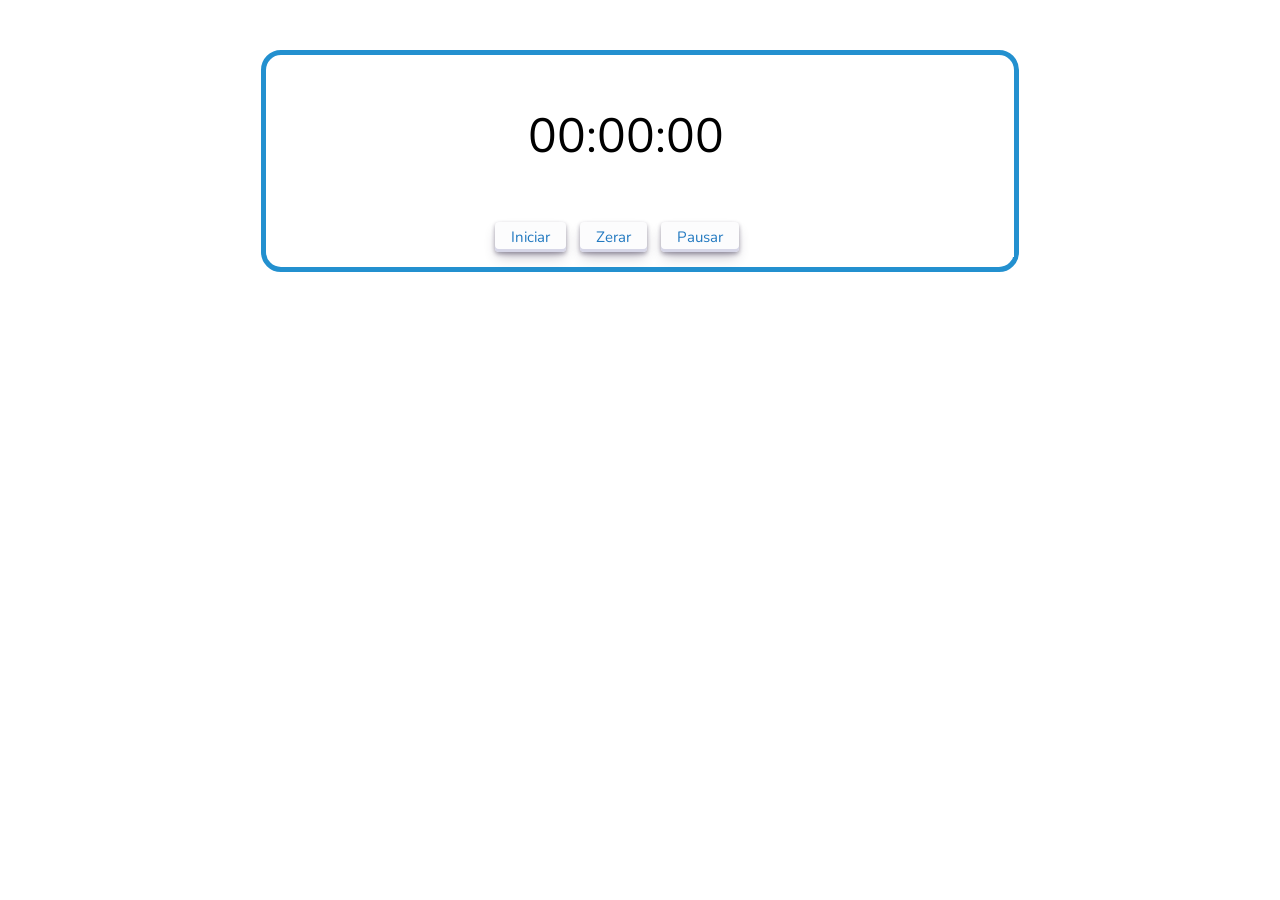
==== index.html @ 04916572 "Commit feito pelo VsCode." ====
<!DOCTYPE html>
<html lang="en">
<head>
    <meta charset="UTF-8">
    <meta name="viewport" content="width=device-width, initial-scale=1.0">
    <title>Timer</title>
    <link rel="stylesheet" href="style.css">
</head>
<body>
     <section class="container">
        <p id="relogio">00:00:00</p>
        <div class="botoes">
        <button class="iniciar">Iniciar</button>
        <button class="zerar">Zerar</button>
        <button class="pausar">Pausar</button> 
        </div>
     </section>
</body>
<script src="main.js"></script>
</html>
---- style.css ----
@import url('https://fonts.googleapis.com/css2?family=Nunito:ital,wght@0,200..1000;1,200..1000&display=swap');


* {
    background-color: white;
    font-family: "Nunito";
}


.container {
    border: solid 5px rgb(35, 144, 207);
    border-radius: 20px;
    margin: 50px 20%;
}

#relogio {
  margin-left: 35%;
  font-size: 3em;
}

.botoes {
    margin: 10px 0 10px 30%;
}
button {
    margin: 5px;
  
  align-items: center;
  appearance: none;
  background-color: #FCFCFD;
  border-radius: 4px;
  border-width: 0;
  box-shadow: rgba(45, 35, 66, 0.4) 0 2px 4px,rgba(45, 35, 66, 0.3) 0 7px 13px -3px,#D6D6E7 0 -3px 0 inset;
  box-sizing: border-box;
  color: #2279c0;
  cursor: pointer;
  display: inline-flex;
  height: 30px;
  justify-content: center;
  line-height: 1;
  list-style: none;
  overflow: hidden;
  padding-left: 16px;
  padding-right: 16px;
  position: relative;
  text-align: left;
  text-decoration: none;
  transition: box-shadow .15s,transform .15s;
  user-select: none;
  -webkit-user-select: none;
  touch-action: manipulation;
  white-space: nowrap;
  will-change: box-shadow,transform;
  font-size: 15px;
}

button:focus {
  box-shadow: #D6D6E7 0 0 0 1.5px inset, rgba(45, 35, 66, 0.4) 0 2px 4px, rgba(45, 35, 66, 0.3) 0 7px 13px -3px, #D6D6E7 0 -3px 0 inset;
}

button:hover {
  box-shadow: rgba(45, 35, 66, 0.4) 0 4px 8px, rgba(45, 35, 66, 0.3) 0 7px 13px -3px, #D6D6E7 0 -3px 0 inset;
  transform: translateY(-2px);
  background-color:  rgb(35, 144, 207);
  color: #FCFCFD;
}

button:active {
  box-shadow: #D6D6E7 0 3px 7px inset;
  transform: translateY(2px);
}

.pausado {
    color:red;
}

.rodando {
    color: black;
}
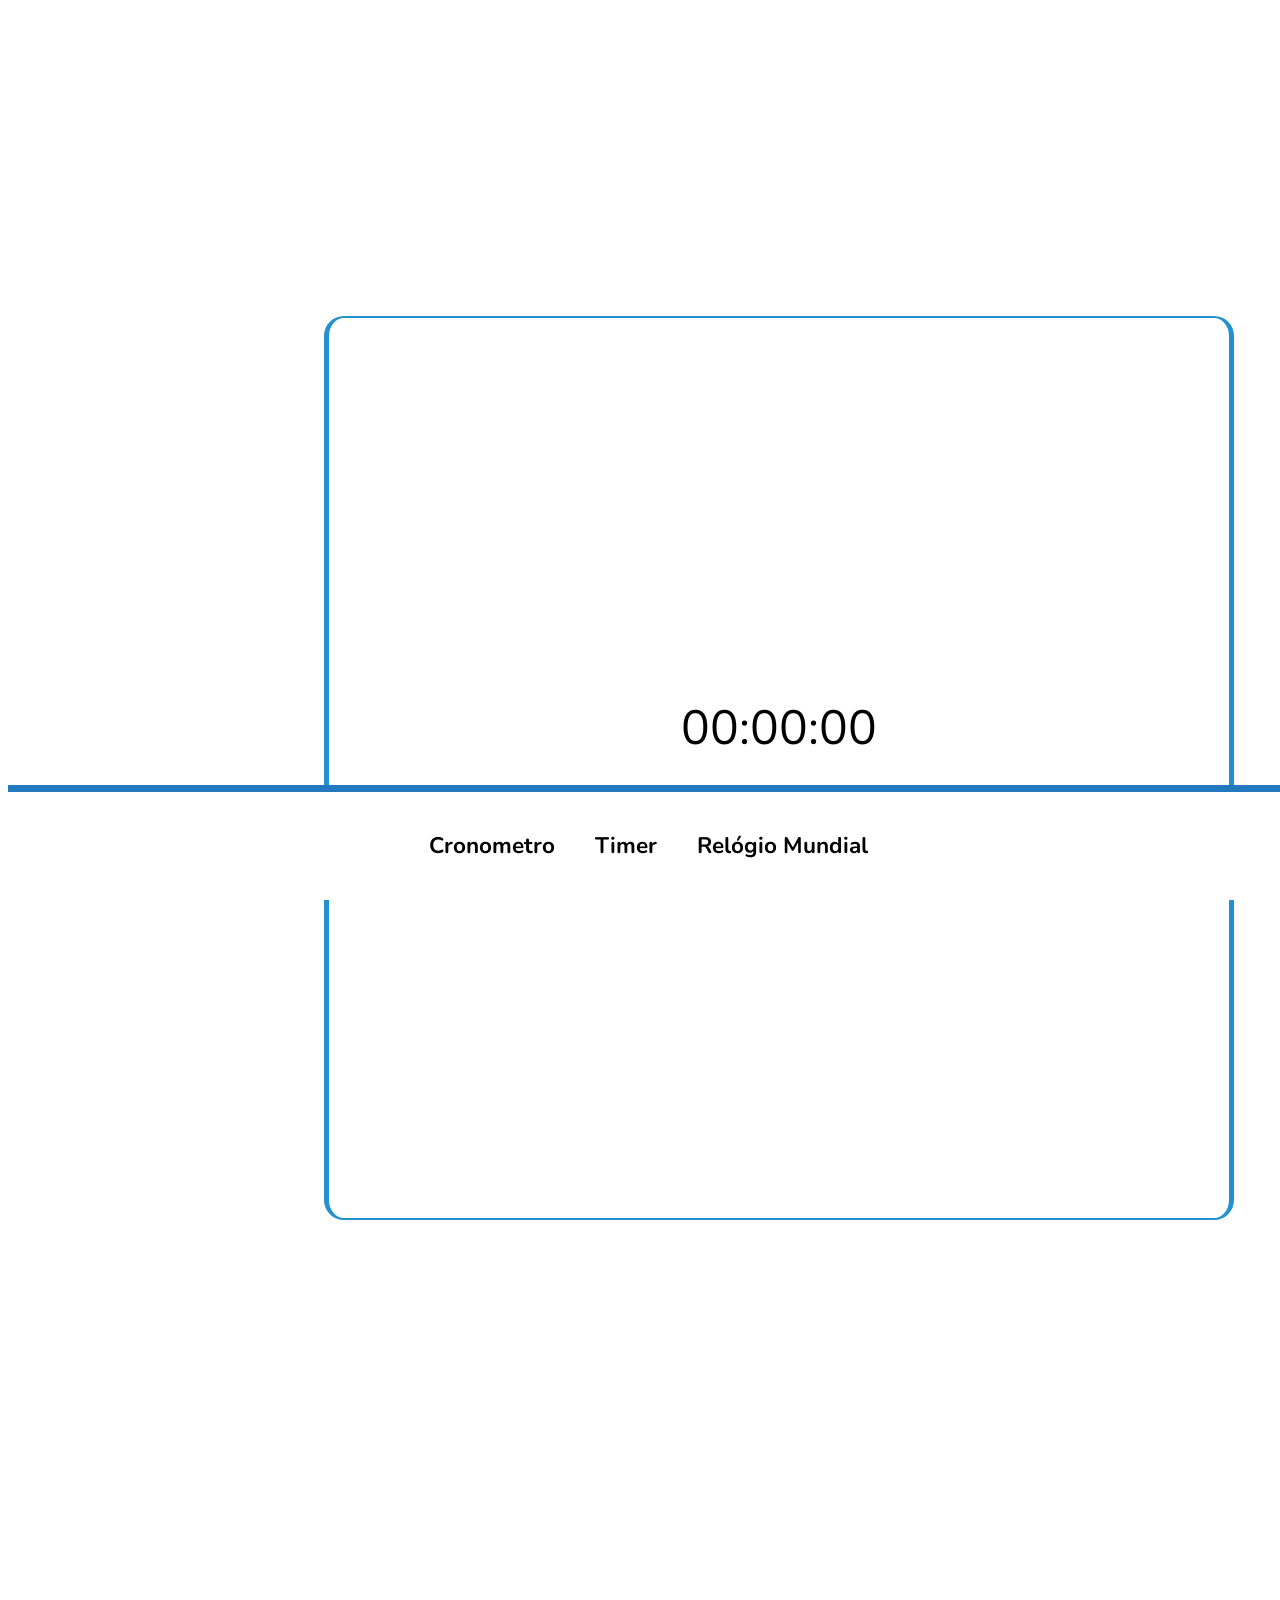
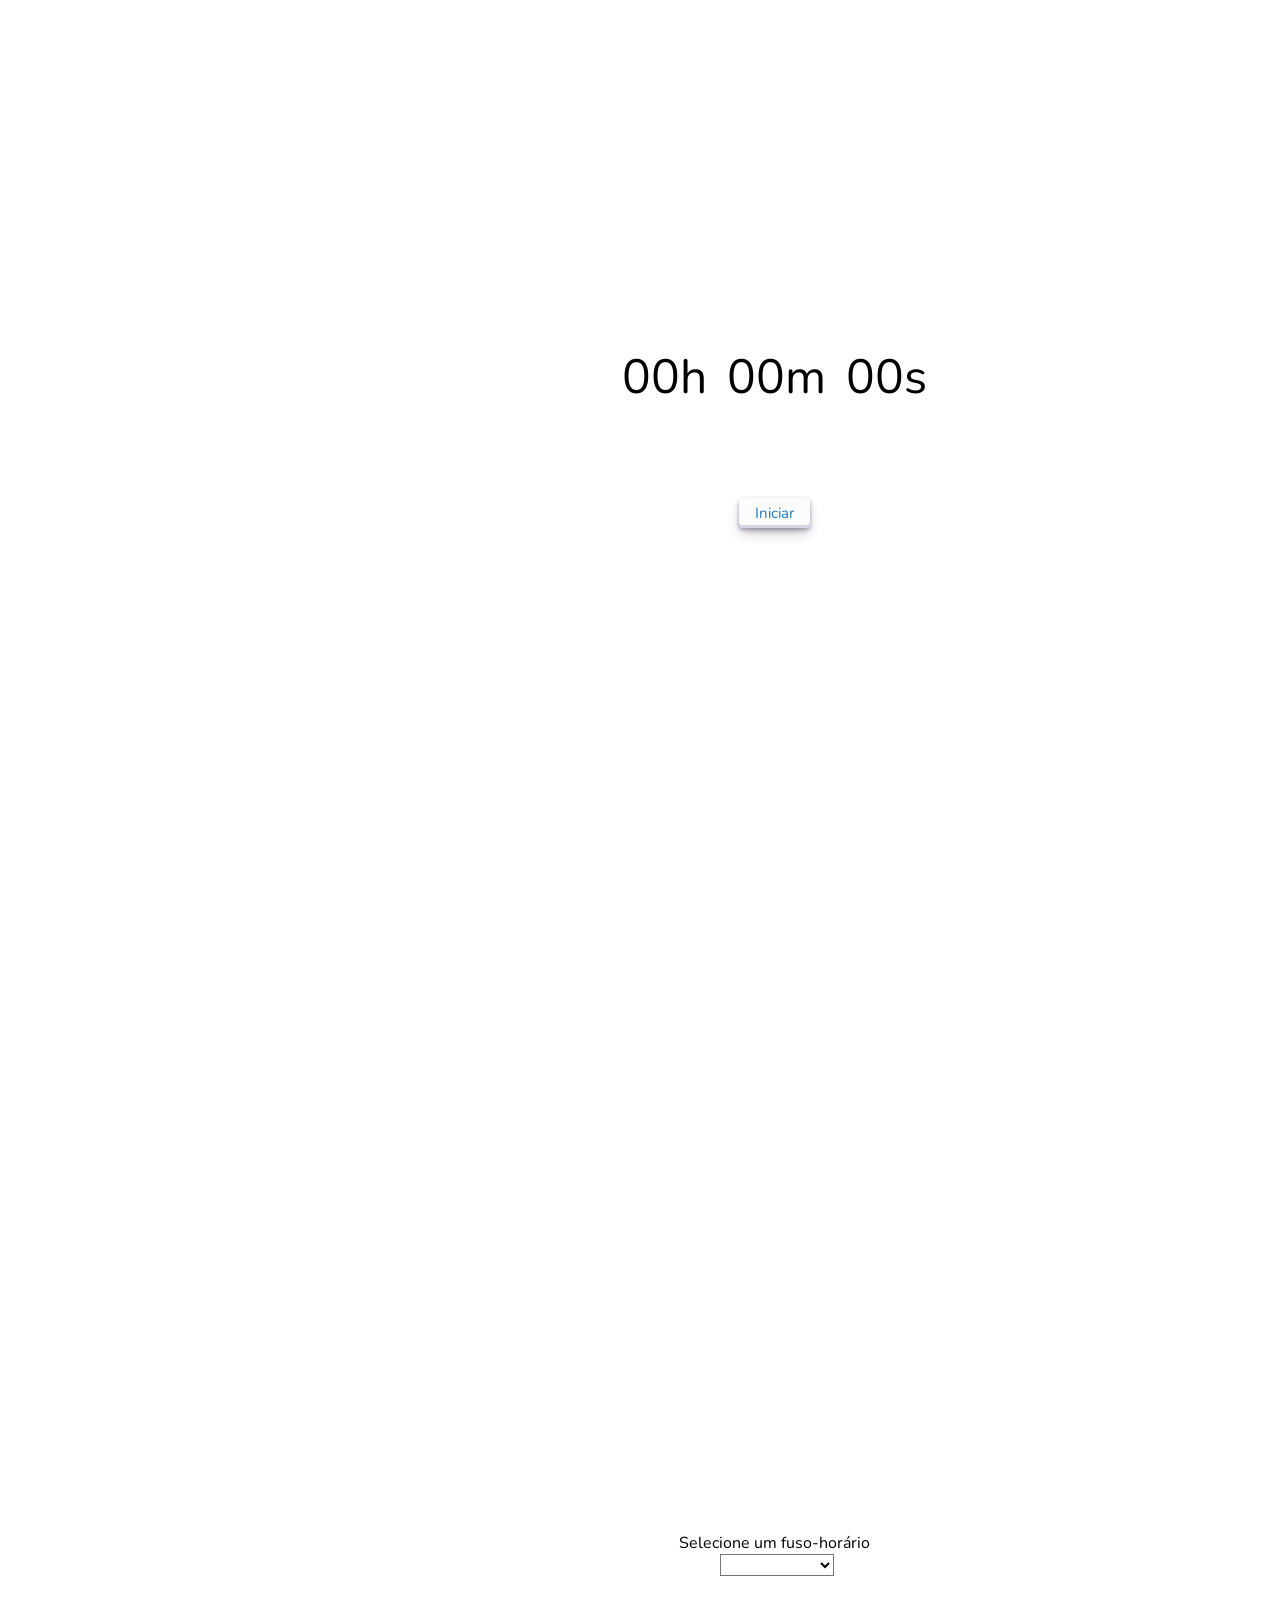
==== commit 6407ae06: "Commit feito pelo vscode." ====
--- a/index.html
+++ b/index.html
@@ -1,5 +1,5 @@
 <!DOCTYPE html>
-<html lang="en">
+<html lang="pt-BR">
 <head>
     <meta charset="UTF-8">
     <meta name="viewport" content="width=device-width, initial-scale=1.0">
@@ -7,14 +7,57 @@
     <link rel="stylesheet" href="style.css">
 </head>
 <body>
-     <section class="container">
+     <section class="cronometro" id="cronometro">
         <p id="relogio">00:00:00</p>
         <div class="botoes">
         <button class="iniciar">Iniciar</button>
         <button class="zerar">Zerar</button>
         <button class="pausar">Pausar</button> 
         </div>
-     </section>
+    </section>
+     <section class="timer" id="timer">
+        <div class="setar">
+            <p class="contando"></p>
+            <div class="horario">
+            <p contenteditable="true" class="horas">00h</p>
+            <p contenteditable="true" class="minutos">00m</p>
+            <p contenteditable="true" class="segundos">00s</p>
+        </div>
+        </div>
+        <div class="buttons">
+        <button class="iniciartimer">Iniciar</button>
+    </div>
+    <div class="contando"></div>
+    </section>
+
+    <section class="relogio-mundial" id="relogio-mundial">
+        <label for="horarios">Selecione um fuso-horário</label>
+        <select name="horario-local" id="horario-local">
+            <option selected="selected" disabled="disabled" value=""></option>
+            <option value="brasil">Brasil</option>
+            <option value="estados-unidos">Estados Unidos</option>
+            <option value="china">China</option>
+            <option value="alemanha">Alemanha</option>
+        </select>
+        <p class="amostra-relogio"></p>
+    </section>
+    
+
+     <div class="asidebar">
+        <div>
+            <h2><a href="#cronometro">Cronometro</a></h2>
+        </div>
+        <div>
+            <h2><a href="#timer">Timer</a></h2>
+        </div>
+        <div>
+            <h2><a href="#relogio-mundial">Relógio Mundial</a></h2>
+        </div>
+    </div>
+    
+
+     
+     
 </body>
 <script src="main.js"></script>
 </html>
--- a/style.css
+++ b/style.css
@@ -1,29 +1,100 @@
 @import url('https://fonts.googleapis.com/css2?family=Nunito:ital,wght@0,200..1000;1,200..1000&display=swap');
 
+:root {
+    --gradiente-color: linear-gradiente(rgb(35, 144, 207), rgb(3, 48, 75));
+}
 
 * {
     background-color: white;
     font-family: "Nunito";
 }
 
-
-.container {
-    border: solid 5px rgb(35, 144, 207);
-    border-radius: 20px;
-    margin: 50px 20%;
+html 
+{
+  scroll-behavior: smooth;
 }
 
-#relogio {
-  margin-left: 35%;
+a
+{
+  color: initial;
+  text-decoration: none;
+}
+body {
+  overflow: hidden;
+  transform-origin: right top;
+  
+}
+.cronometro {
+  display: flex;
+  align-items: center;
+  justify-content: center;
+  flex-direction: column;
+    border-left: solid 5px rgb(35, 144, 207);
+    border-right: solid 5px rgb(35, 144, 207);
+    border-bottom: solid 2px rgb(35, 144, 207);
+    border-top: solid 2px rgb(35, 144, 207);
+    border-image: linear-gradiente(rgb(35, 144, 207), rgb(3, 48, 75) 1 100%);
+    border-radius: 20px;
+    margin: 25%;
+    height: 100vh;
+    width: 100vh;
+}
+.timer
+{
+  display: flex;
+  align-items: center;
+  justify-content: center;
+  flex-direction: column;
+  margin: 25%;
+  height: 100vh;
+  width: 100vh;
+  font-size: 3em;
+}
+
+.horario
+{
+  display: flex;
+  align-items: center;
+  justify-content: center;
+  flex-direction: row;
+}
+
+.relogio-mundial 
+{
+  display: flex;
+  align-items: center;
+  justify-content: center;
+  flex-direction: column;
+  margin: 25%;
+  height: 100vh;
+  width: 100vh;
+}
+
+#horario-local
+{
+  margin-left: 5px;
+}
+
+.amostra-relogio
+{
+  align-items: center;
+  justify-content: center;
+  font-size: 3em;
+}
+.horario p
+{
+  padding: 10px;
+  border: none;
+}
+#relogio{
   font-size: 3em;
 }
 
 .botoes {
-    margin: 10px 0 10px 30%;
+  margin-bottom: 40px;
 }
 button {
-    margin: 5px;
-  
+  margin: 5px;
   align-items: center;
   appearance: none;
   background-color: #FCFCFD;
@@ -75,4 +146,37 @@
 
 .rodando {
     color: black;
+}
+
+.asidebar 
+{
+  
+  position: fixed;
+  bottom:0;
+  width: 100%;
+  border-top: 7px solid  #2279c0;
+  display: grid;
+  grid-auto-flow: column;
+  align-items: center;
+  justify-content: center;
+}
+
+.asidebar div
+{
+  font-size: 15px;
+  padding: 20px;
+}
+
+.asidebar div:hover
+{
+  padding: 20px;
+  transform: translateY(-10px);
+  transition: box-shadow .15s,transform .15s;
+  border-top: solid 7px #2279c0;
+  cursor: pointer;
+  box-shadow:  black 1px inset;
+}
+
+[contenteditable] {
+  outline: 0px solid transparent;
 }
